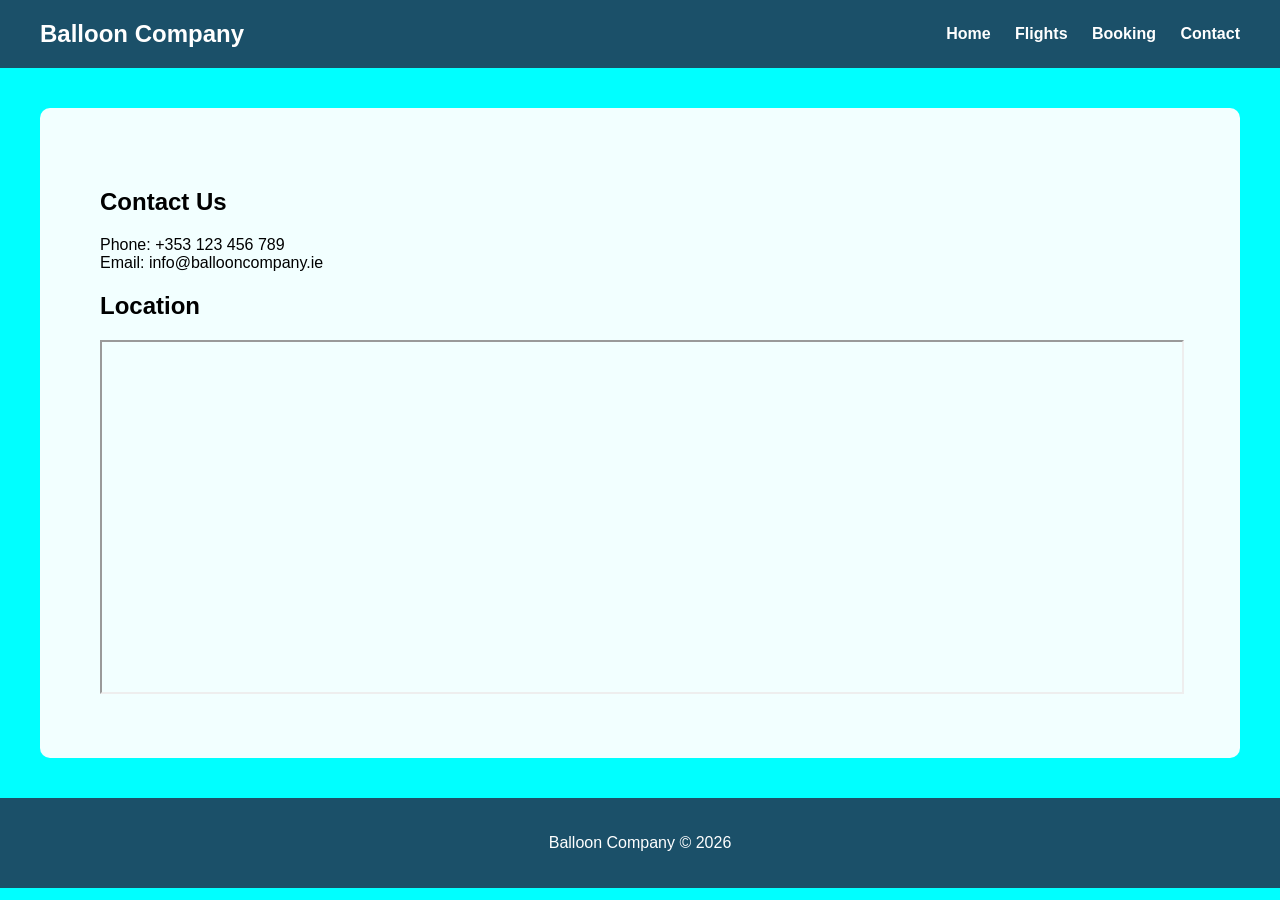
==== contact.html @ 646b10f5 "Initial Index Page" ====
<!DOCTYPE html>
<html lang="en">
<head>

<meta charset="UTF-8">
<title>Contact</title>

<link rel="stylesheet" href="style.css">

</head>

<body>

<header>

<div class="logo">Balloon Company</div>

<nav>

<a href="index.html">Home</a>
<a href="services.html">Flights</a>
<a href="booking.html">Booking</a>
<a href="contact.html">Contact</a>

</nav>

</header>

<section>

<h1>Contact Us</h1>

<p>
Phone: +353 123 456 789<br>
Email: info@ballooncompany.ie
</p>

<h2>Location</h2>

<iframe
src="https://maps.google.com/maps?q=ireland&t=&z=6&ie=UTF8&iwloc=&output=embed"
width="100%"
height="350">
</iframe>

</section>

<footer>

<p>Balloon Company © 2026</p>

</footer>

</body>
</html>
---- style.css ----
body{
margin:0;
font-family:Arial, Helvetica, sans-serif;

background-color: aqua;
background-size:cover;
background-attachment:fixed;
background-position:center;
}

header{
display:flex;
justify-content:space-between;
align-items:center;
padding:20px 40px;
background:rgba(30,61,89,0.9);
color:white;
}

.logo{
font-size:24px;
font-weight:bold;
}

nav a{
color:white;
margin-left:20px;
text-decoration:none;
font-weight:bold;
}

nav a:hover{
text-decoration:underline;
}

.hero{
height:500px;
background:url("https://images.unsplash.com/photo-1519681393784-d120267933ba") center/cover;
display:flex;
flex-direction:column;
justify-content:center;
align-items:center;
color:rgb(5, 5, 5);
text-align:center;
}

.hero h1{
font-size:50px;
}

.button{
background:#ff6e40;
color:white;
padding:15px 30px;
text-decoration:none;
margin-top:20px;
border-radius:5px;
}

section{
padding:60px;
background:rgba(255,255,255,0.95);
margin:40px;
border-radius:10px;
}

.grid{
display:grid;
grid-template-columns:repeat(3,1fr);
gap:30px;
margin-top:30px;
}

.places{
display:grid;
grid-template-columns:repeat(2,1fr);
gap:20px;
}

.places div{
background:#eee;
padding:20px;
border-radius:8px;
}

table{
width:100%;
border-collapse:collapse;
margin-top:20px;
}

table,th,td{
border:1px solid #ccc;
padding:12px;
}

.form{
display:flex;
flex-direction:column;
max-width:400px;
}

.form input{
padding:10px;
margin-bottom:15px;
}

.form button{
background:#ff6e40;
border:none;
color:white;
padding:12px;
cursor:pointer;
}

footer{
background:rgba(30,61,89,0.9);
color:white;
text-align:center;
padding:20px;
margin-top:30px;
}

.adventure{
text-align:center;
}

.adventure h2{
font-size:32px;
margin-bottom:20px;
}

.adventure img{
max-width:700px;
width:100%;
display:block;
margin:auto;
}  

.video-section{
text-align:center;
padding:60px;
}

.video-section img{
max-width:100%;
border-radius:10px;
cursor:pointer;
}
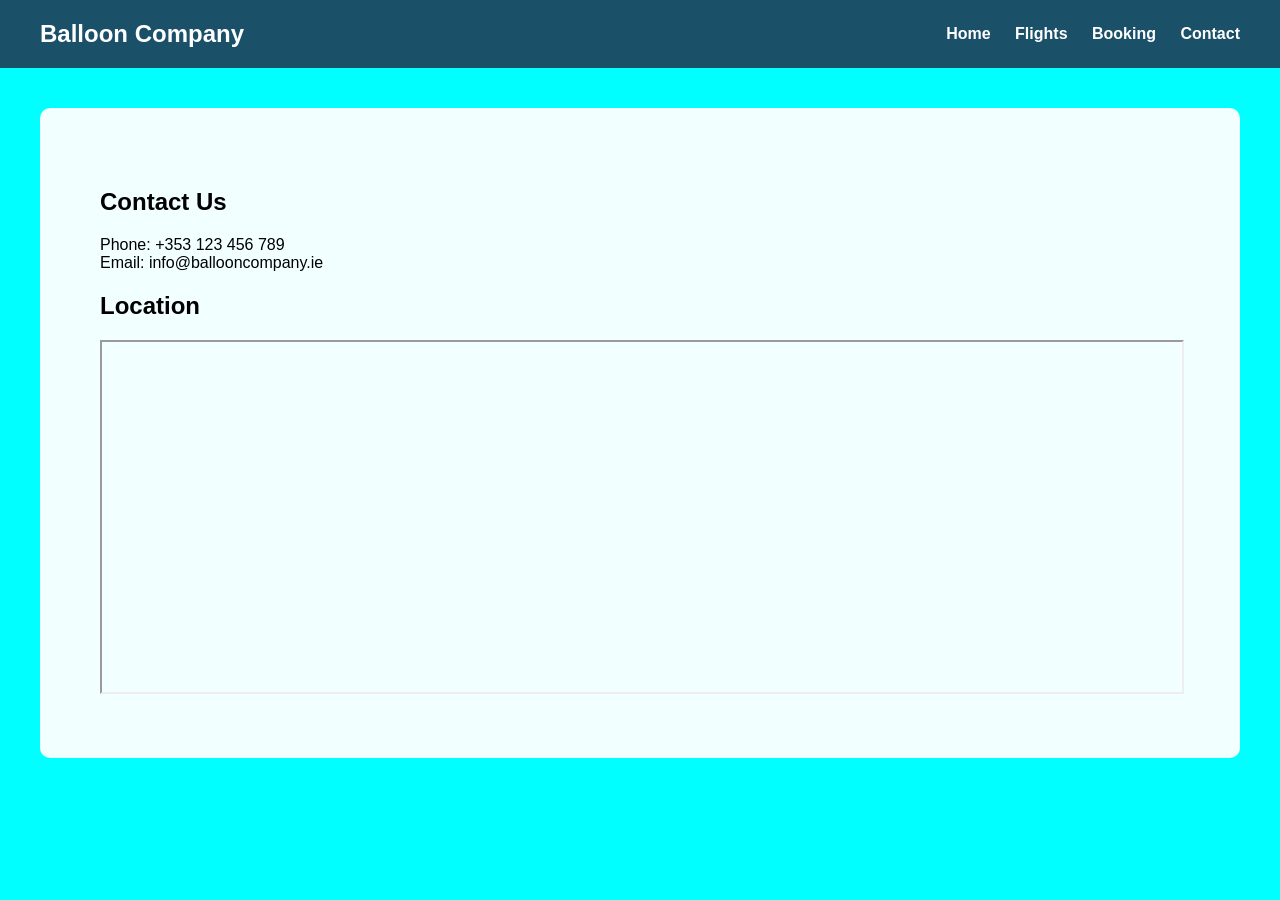
==== commit 8b303ce9: "Update contact.html" ====
--- a/contact.html
+++ b/contact.html
@@ -45,11 +45,5 @@
 
 </section>
 
-<footer>
-
-<p>Balloon Company © 2026</p>
-
-</footer>
-
 </body>
-</html>+</html>
